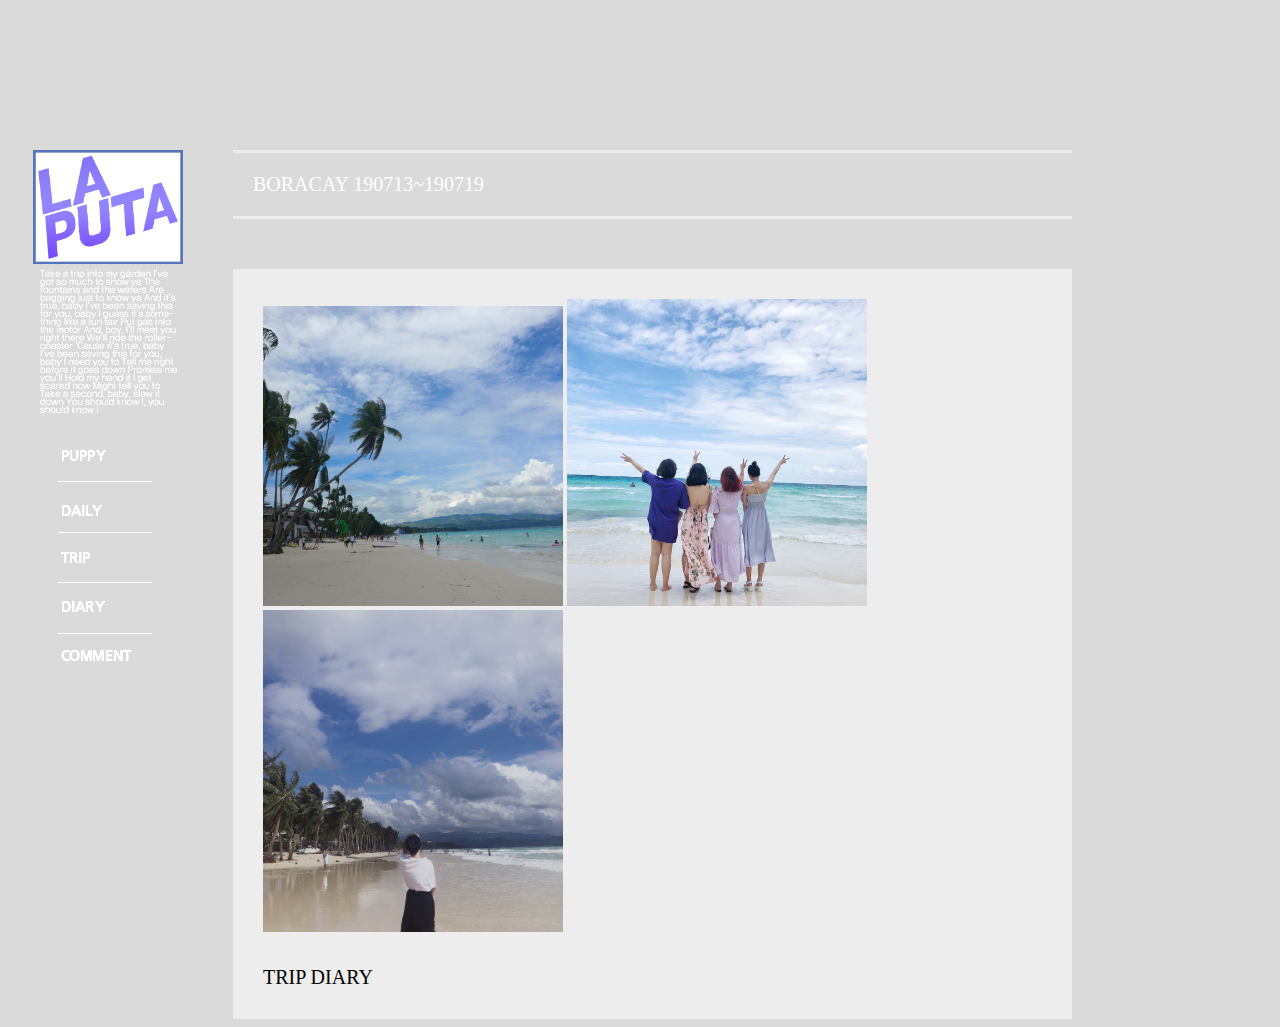
==== boracay.html @ 24a17123 "Add files via upload" ====
<!doctype html>
<html>
<head>
  <title> Laputa</title>
  <meta charset="utf-8">
  <link rel="stylesheet" href="style.css">
</head>
<body>
  <div id="grid">
      <div class="category">
          <a href="main.html"><img src="images/index02.png" width="150px" onmouseover="this.src='images/index03.png'" onmouseout="this.src='images/index02.png'"></a>
          <img src = "images/ly2.png" style="margin-bottom:10px;">
          <img src = "images/menu.jpg" usemap="#mapnav">
          <map name="mapnav" id="mapnav">
            <area shape="rect" coords="0,0,146,53" href="puppy.html">
            <area shape="rect" coords="0,57,146,106" href="daily.html">
            <area shape="rect" coords="0,107,146,152" href="trip.html">
            <area shape="rect" coords="0,159,146,207" href="diary.html">
            <area shape="rect" coords="0,211,146,254" href="comment.html">
    </div>
    <div id = "article">

      <div id="menu">
        BORACAY 190713~190719<br></div>
      <p>
        <div id="main_article">
        <img src="images/bo2.jpg" width=300>
        <img src="images/bo3.jpg" width=300>
        <img src="images/bo4.jpg" width=300>

      </p>

      <div class="tripdate">
        <a href="#none"   onclick="this.nextSibling.style.display=(this.nextSibling.style.display=='none')?'block':'none';">TRIP DIARY</a><div style="text-align:left;display:none;font-size:15px;font-family:-윤디자인웹돋움">
          <br><p style="text-align:left;">가는 길은 힘들었지만 바다도 예쁘고 사람들도 친절해서 좋았다.</p><br></div>
      </div>
    </div>
  </div>
</div>


</body>
</html>
---- style.css ----
body{
    background-image: url("images/index_main.jpg");
    margin-top:150px;
    text-align: center;
    font-family:"-윤디자인웹돋움"
    font-size:20px;
  }

  .category{
    margin-left: 0;
    text-align: center;
  }

    a{
      color:black;
      text-decoration: none;
      font-size: 20px;
    }

    #active{
      color: white;
    }


    #grid{
      display:grid;
      grid-template-columns: 200px 1fr;
    }

    #main_grid{
      display: grid;
      grid-template-columns:600px 600px;
    }


    #article{
      padding-left:25px;
      text-align: left;
    }

    #main_article{
      padding:30px;
      margin-right: 200px;
      background:rgba(255,255,255,0.5);
    }

    #menu{
      padding:20px;
      border-top: solid rgba(255,255,255,0.5); 1px;
      border-bottom: solid rgba(255,255,255,0.5); 1px;
      margin-bottom: 50px;
      margin-right:200px;
      text-align: left;
      color:white;
      font-size: 20px;
      font-family:"A옛날사진관4"
    }

    #area{
      text-align: left;
      padding:30px;
      margin-right: 50px;
      background:rgba(255,255,255,0.5);
    }

    .date{
      padding-left: 70px;
      text-align: left;
      font-family: "배스킨라빈스 B";
      font-size:10px;
    }

    .tripdate{
      margin-top:30px;
      text-align: left;
      font-family: "배스킨라빈스 B";
      font-size:10px;
    }
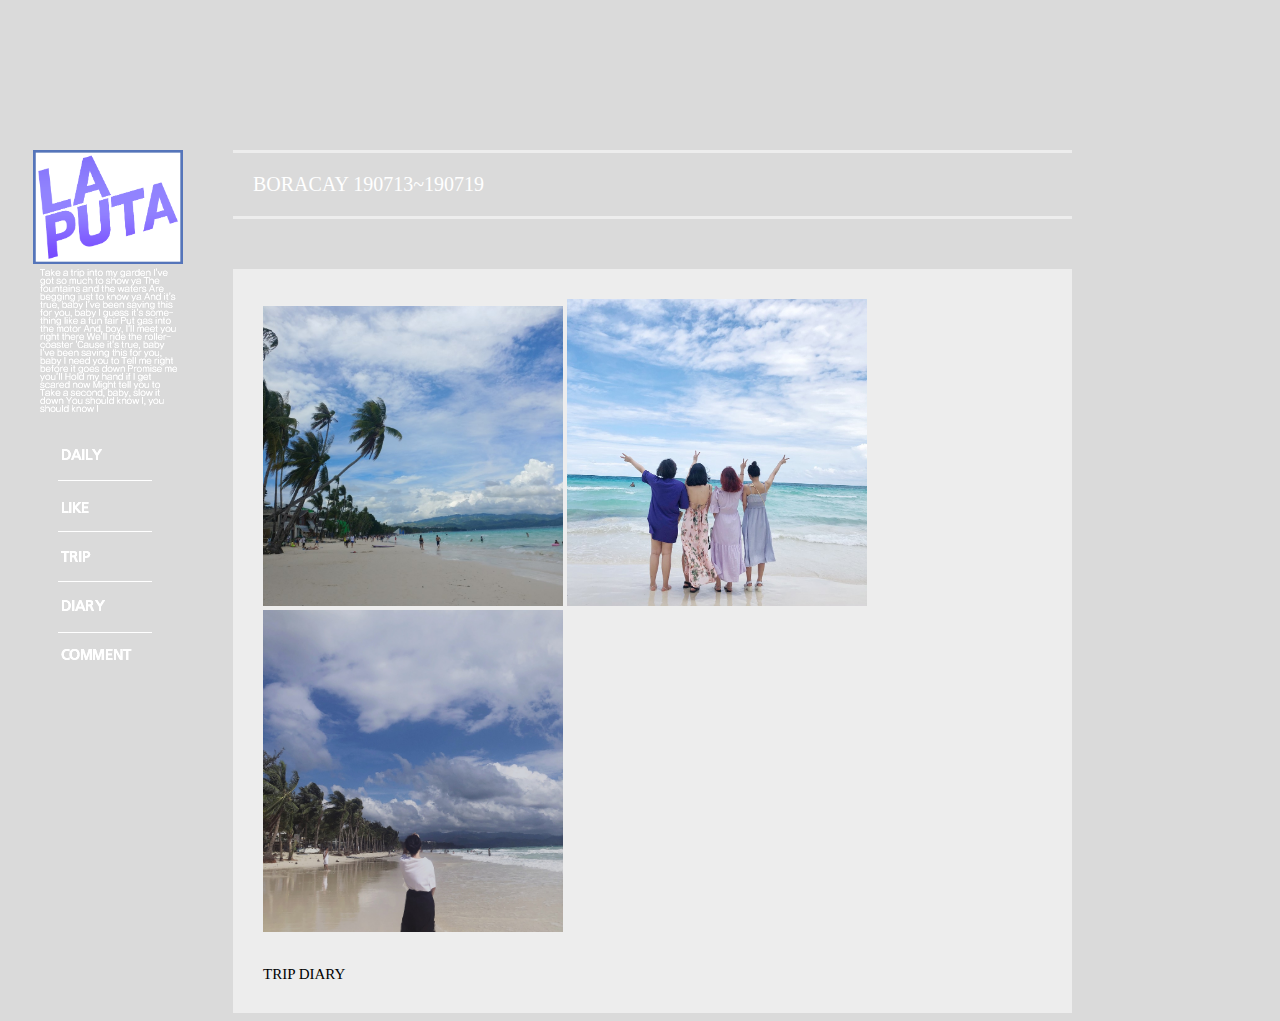
==== commit 626e36ec: "Add files via upload" ====
--- a/boracay.html
+++ b/boracay.html
@@ -10,10 +10,10 @@
       <div class="category">
           <a href="main.html"><img src="images/index02.png" width="150px" onmouseover="this.src='images/index03.png'" onmouseout="this.src='images/index02.png'"></a>
           <img src = "images/ly2.png" style="margin-bottom:10px;">
-          <img src = "images/menu.jpg" usemap="#mapnav">
+          <img src = "images/menu.png" usemap="#mapnav">
           <map name="mapnav" id="mapnav">
-            <area shape="rect" coords="0,0,146,53" href="puppy.html">
-            <area shape="rect" coords="0,57,146,106" href="daily.html">
+            <area shape="rect" coords="0,0,146,53" href="daily.html">
+            <area shape="rect" coords="0,57,146,106" href="like.html">
             <area shape="rect" coords="0,107,146,152" href="trip.html">
             <area shape="rect" coords="0,159,146,207" href="diary.html">
             <area shape="rect" coords="0,211,146,254" href="comment.html">
--- a/style.css
+++ b/style.css
@@ -15,7 +15,7 @@
     a{
       color:black;
       text-decoration: none;
-      font-size: 20px;
+      font-size: 15px;
     }
 
     #active{
@@ -43,6 +43,8 @@
       padding:30px;
       margin-right: 200px;
       background:rgba(255,255,255,0.5);
+      font-size: 15px;
+      font-family: "-윤디자인웹돋움"
     }
 
     #menu{
@@ -64,6 +66,7 @@
       background:rgba(255,255,255,0.5);
     }
 
+
     .date{
       padding-left: 70px;
       text-align: left;
